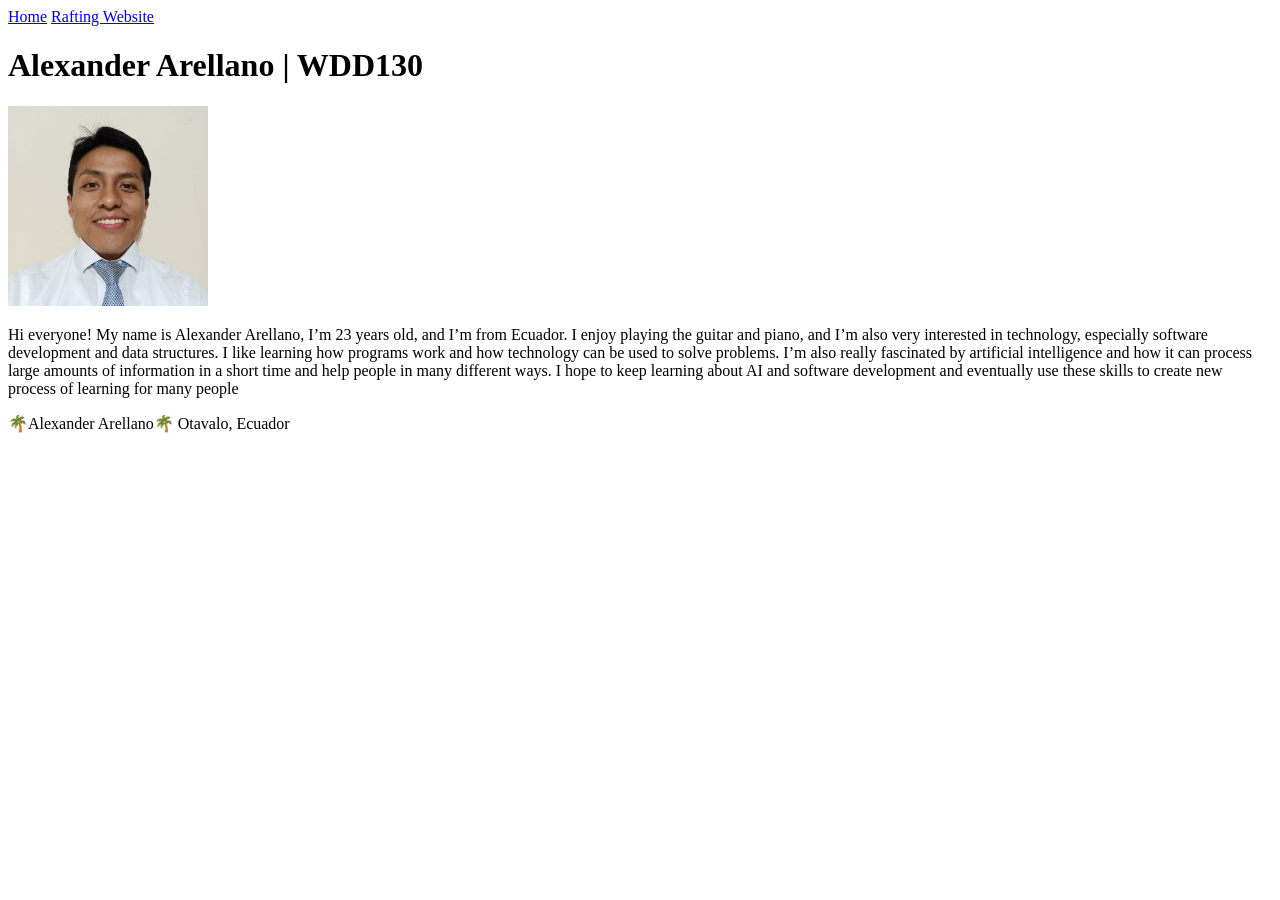
==== index.html @ 2ba15f12 "week1" ====
<!DOCTYPE html>
<html lang="en">

<head>
    <meta charset="UTF-8">
    <meta name="viewport" content="width=device-width, initial-scale=1.0">
    <meta name="description" content="Alexander Arellano/WDD130/Presentation">
    <meta name="author" content="Alexander Arellano">
    <title>Alexander Arellano | WDD 130</title>
</head>

<body>
    <header>
        <nav>
            <a href="#">Home</a>
            <a href="wwr/">Rafting Website</a>
        </nav>
    </header>
    <main>
        <h1>Alexander Arellano | WDD130</h1>
        <img src="images/profile.jpg" alt="Alexander Arellano Profile" width="200">
        <p>Hi everyone! My name is Alexander Arellano, I’m 23 years old, and I’m from Ecuador. I
            enjoy playing
            the guitar and piano, and I’m also very interested in technology, especially software
            development
            and data structures. I like learning how programs work and how technology can be used to
            solve
            problems. I’m also really fascinated by artificial intelligence and how it can process
            large amounts
            of information in a short time and help people in many different ways. I hope to keep
            learning about
            AI and software development and eventually use these skills to create new process of
            learning for many people</p>
    </main>
</body>
<footer>
    <p>🌴Alexander Arellano🌴 Otavalo, Ecuador</p>
</footer>

</html>


<!-- <!DOCTYPE html>
<html lang="en">

<head>
    <meta charset="UTF-8">
    <meta name="viewport" content="width=device-width, initial-scale=1.0">
    <meta name="description" content="Alexander Arellano/WDD130/Presentation">
    <meta name="author" content="Alexander Arellano">
    <title> Alexander Arellano</title>
    <link rel="stylesheet" href="styles/styles.css">
</head>

<body>
    <header>
        <nav>
            <a href="#">Home</a>
            <a href="wwr/about.html">Rafting Website</a>
            <a href="https://www.linkedin.com/in/yanny-arellano-61175a27b/">Linked in</a>
            <a href="https://www.facebook.com/yanny.arellano.7/?locale=es_LA">Profile Facebook</a>
        </nav>
    </header>
    <div class="grid">
        <aside class="box">
            <h2>Ecuador</h2>
            <img src="images/Otavalo.jpg" alt="Otavalo-Ecuador">
            <p>Otavalo is a vibrant city in the northern Andean highlands of Ecuador, renowned for
                the
                Plaza de los
                Ponchos one of the largest and oldest indigenous handicraft markets in South
                America.
                Located 110
                kilometers north of Quito, the city serves as a thriving cultural hub for the Kichwa
                Otavalo people</p>
        </aside>
        <main>
            <h1>Alexander Arellano | Welcome to WDD 130.</h1>
            <img src="images/profile.jpg" alt="Hello my name is Alexander Arellano" width="200">
            <p>Hello! My name is Alexander Arellano, and I am from Ecuador. I enjoy playing the
                guitar
                and the
                piano because music is one of my favorite hobbies and a great way for me to relax
                and
                express
                creativity. I am also really passionate about soccer and enjoy watching and playing
                the
                sport
                whenever I can. Currently, I am a student at BYU-Pathway Worldwide and Brigham Young
                University–Idaho, studying Software Development online. I am excited to continue
                learning new
                programming skills, improve my knowledge in technology, and work toward building a
                successful career
                in the software industry. I enjoy learning, growing, and taking on new challenges
                that
                help me
                improve personally and professionally</p>
            <h1>My Favorite teamples</h1>
            <ul class="box">
                <li><a href="https://www.churchofjesuschrist.org/temples/details/guayaquil-ecuador-temple?lang=eng"
                      target="_blank">Guayaquil, Guayas, Ecuador</a>
                </li>
                <li><a href="https://www.churchofjesuschrist.org/temples/details/brigham-city-utah-temple?lang=eng"
                      target="_blank">Brigham City, Utah, United States</a>
                </li>
                <li><a href="https://www.churchofjesuschrist.org/temples/details/lindon-utah-temple?lang=eng"
                      target="_blank">Lindon Utah Temple</a>
                </li>
            </ul>
        </main>


    </div>
    <footer>
        <p>🌴Alexander Arellano🌴 Otavalo, Ecuador</p>
    </footer>
</body>

</html> -->
---- styles/styles.css ----
:root {
    --primary-color: steelblue;
    --dark-text: #333;
    --light-bg: #fff;
    --box-bg: #eee;
    --shadow: rgba(0, 0, 0, 0.2);
}

* {
    margin: 0;
    padding: 0;
    box-sizing: border-box;
}

body {
    font-family: Arial, sans-serif;
    line-height: 1.6;
    max-width: 1100px;
    margin: 0 auto;
    padding: 0 20px;
    color: var(--dark-text);
}

header {
    margin-top: none;
}

nav {
    background-color: var(--primary-color);
    display: flex;
    justify-content: space-evenly;
    padding: 15px;
}

nav a {
    color: var(--box-bg);
    text-decoration: none;
    font-size: 1.1rem;
    font-weight: bold;
    padding: 10px 15px;
}

nav a:hover {
    background: rgba(255, 255, 255, .2);
    border-radius: 5px;
}

.grid {
    display: grid;
    grid-template-columns: 300px 1fr;
    gap: 20px;
    max-width: 1000px;
    margin: 30px auto;
    align-items: start;
}

main {
    background: var(--light-bg);
    padding: 25px;
}

h1 {
    color: var(--primary-color);
    border-top: 2px solid #aac4db;
    padding-bottom: 10px;
    margin-bottom: 20px;
}

main img {
    width: 220px;
    border: 3px solid var(--light-bg);
    padding: 5px;
    box-shadow: 0 0 12px rgba(0, 0, 0, .25);
    float: right;
    margin-left: 20px;
    margin-bottom: 15px;
}

aside {
    background-color: var(--box-bg);
    border: 1px solid var(--light-bg);
    padding: 20px;
    box-shadow: 0 0 10px rgba(0, 0, 0, .15);
    position: relative;
}

aside h2 {
    position: absolute;
    top: 20px;
    left: 50%;
    color: black;
    font-size: 2rem;
    background: rgba(255, 255, 255, 0.7);
    padding: 5px 10px;
}

:root {
    --primary-color: steelblue;
    --dark-text: #333;
    --light-bg: #fff;
    --box-bg: #eee;
    --shadow: rgba(0, 0, 0, 0.2);
}

* {
    margin: 0;
    padding: 0;
    box-sizing: border-box;
}

body {
    font-family: Arial, sans-serif;
    line-height: 1.6;
    max-width: 1400px;
    margin: 0 auto;
    padding: 0 20px;
    color: var(--dark-text);
    background-color: var(--light-bg);
}

header {
    margin-top: 0;
}

nav {
    background-color: var(--primary-color);
    display: flex;
    justify-content: space-evenly;
    padding: 15px;
}

nav a {
    color: var(--light-bg);
    text-decoration: none;
    font-size: 1.1rem;
    font-weight: bold;
    padding: 10px 15px;
}

nav a:hover {
    background: rgba(255, 255, 255, 0.2);
    border-radius: 5px;
}

.grid {
    display: grid;
    grid-template-columns: 300px 1fr;
    gap: 20px;
    max-width: 1000px;
    margin: 30px auto;
    align-items: start;
}

main {
    background-color: var(--light-bg);
    padding: 25px;
}

h1 {
    color: var(--primary-color);
    border-top: 2px solid var(--primary-color);
    padding-top: 10px;
    margin-bottom: 20px;
}

main img {
    width: 220px;
    border: 3px solid var(--box-bg);
    padding: 5px;
    box-shadow: 0 0 12px var(--shadow);
    float: right;
    margin-left: 20px;
    margin-bottom: 15px;
}

aside {
    background-color: var(--box-bg);
    border: 1px solid var(--dark-text);
    padding: 20px;
    box-shadow: 0 0 10px var(--shadow);
    position: relative;
}

aside h2 {
    position: absolute;
    top: 20px;
    left: 50%;
    transform: translateX(-50%);
    color: var(--dark-text);
    font-size: 2rem;
    background: transparent;
    padding: 0;
    margin: 0;
    box-shadow: none;
}

aside img {
    width: 100%;
    border: 3px solid var(--light-bg);
    box-shadow: 0 0 10px var(--shadow);
    margin-bottom: 15px;
    display: block;
}

.box {
    margin-top: 20px;
    padding: 20px;
    background-color: var(--box-bg);
    border: 1px solid var(--dark-text);
}

.box li {
    margin-left: 20px;
    margin-bottom: 10px;
}

footer {
    margin-top: 40px;
    border-top: 1px solid var(--dark-text);
    text-align: center;
    padding: 20px;
}

aside img {
    width: 100%;
    border: 3px solid #ddd;
    box-shadow: 0 0 10px rgba(0, 0, 0, .2);
    margin-bottom: 15px;
    display: block;
}

.box {
    margin-top: 20px;
    padding: 20px;
    background: #f3f3f3;
    border: 1px solid #ddd;
}

.box li {
    margin-left: 20px;
    margin-bottom: 10px;
}

footer {
    margin-top: 40px;
    border-top: 1px solid #ccc;
    text-align: center;
    padding: 20px;
}
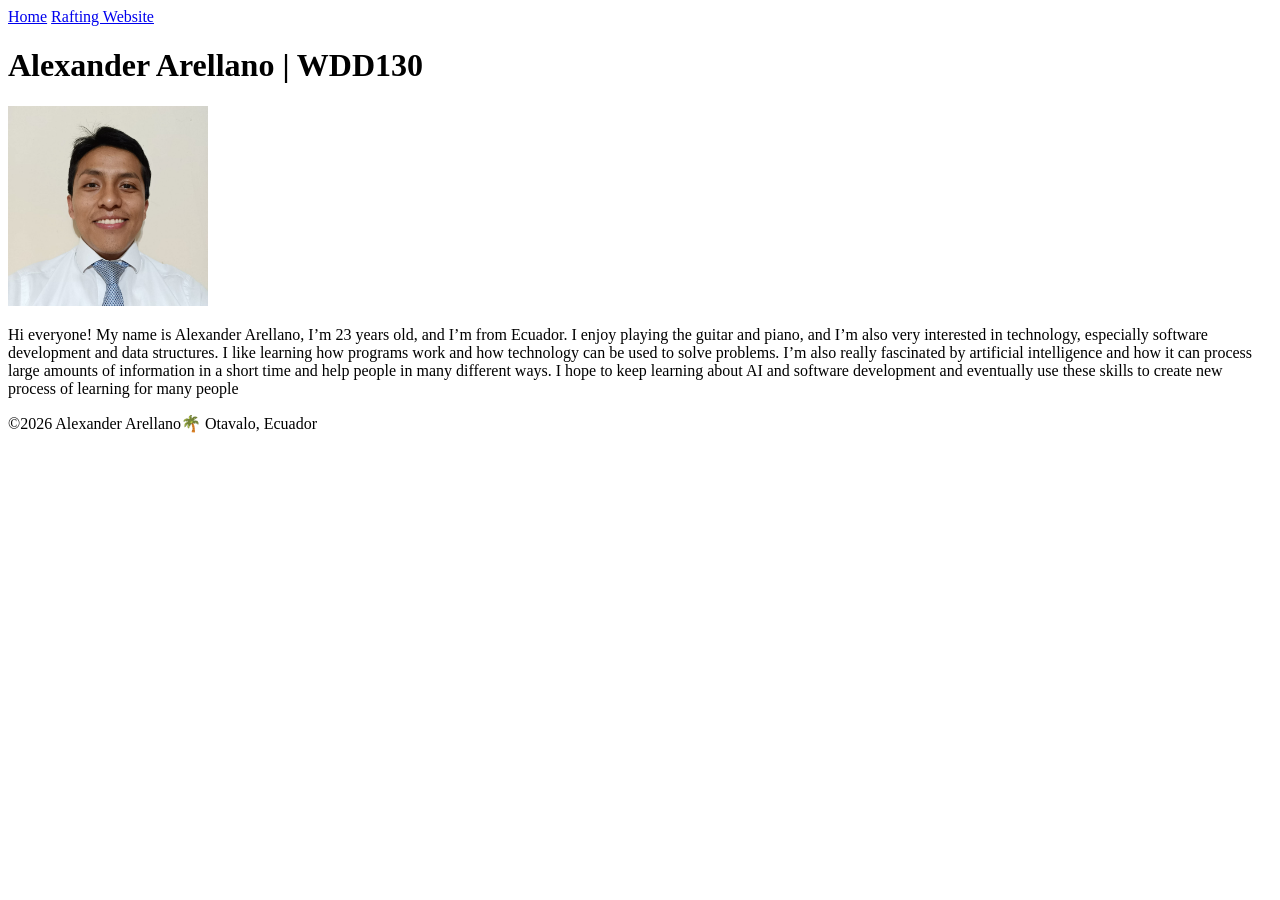
==== commit 5829a71e: "icon" ====
--- a/index.html
+++ b/index.html
@@ -34,7 +34,7 @@
     </main>
 </body>
 <footer>
-    <p>🌴Alexander Arellano🌴 Otavalo, Ecuador</p>
+    <p> ©2026 Alexander Arellano🌴 Otavalo, Ecuador</p>
 </footer>
 
 </html>
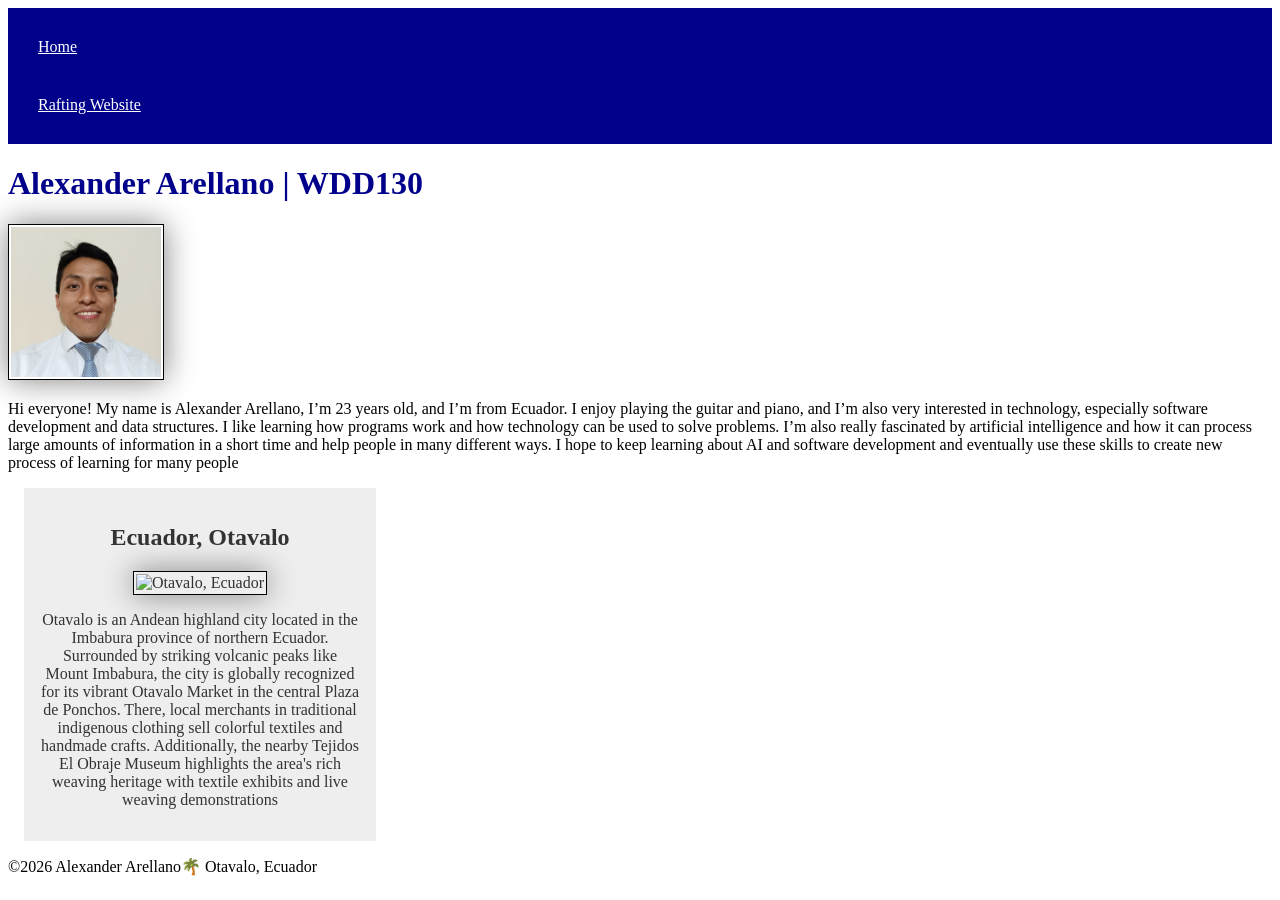
==== commit 9ef7946a: "week 2" ====
--- a/index.html
+++ b/index.html
@@ -6,6 +6,7 @@
     <meta name="viewport" content="width=device-width, initial-scale=1.0">
     <meta name="description" content="Alexander Arellano/WDD130/Presentation">
     <meta name="author" content="Alexander Arellano">
+    <link rel="stylesheet" href="styles/styles.css">
     <title>Alexander Arellano | WDD 130</title>
 </head>
 
@@ -32,10 +33,26 @@
             AI and software development and eventually use these skills to create new process of
             learning for many people</p>
     </main>
+    <aside>
+        <h2>Ecuador, Otavalo</h2>
+        <img src="images/otavalo.jpg" alt="Otavalo, Ecuador">
+        <p>Otavalo is an Andean highland city located in the Imbabura province of northern Ecuador.
+            Surrounded
+            by striking volcanic peaks like Mount Imbabura, the city is globally recognized for its
+            vibrant
+            Otavalo Market in the central Plaza de Ponchos. There, local merchants in traditional
+            indigenous
+            clothing sell colorful textiles and handmade crafts. Additionally, the nearby Tejidos El
+            Obraje
+            Museum highlights the area's rich weaving heritage with textile exhibits and live
+            weaving
+            demonstrations</p>
+    </aside>
+    <footer>
+        <p> ©2026 Alexander Arellano🌴 Otavalo, Ecuador</p>
+    </footer>
 </body>
-<footer>
-    <p> ©2026 Alexander Arellano🌴 Otavalo, Ecuador</p>
-</footer>
+
 
 </html>
 
@@ -64,7 +81,7 @@
     <div class="grid">
         <aside class="box">
             <h2>Ecuador</h2>
-            <img src="images/Otavalo.jpg" alt="Otavalo-Ecuador">
+            <img src="" alt="Otavalo-Ecuador">
             <p>Otavalo is a vibrant city in the northern Andean highlands of Ecuador, renowned for
                 the
                 Plaza de los
--- a/styles/styles.css
+++ b/styles/styles.css
@@ -1,4 +1,55 @@
-:root {
+nav {
+    background-color: darkblue;
+    padding: 10px;
+}
+
+nav a {
+    color: white;
+    display: block;
+    padding: 20px;
+}
+
+h1 {
+    color: darkblue;
+}
+
+img {
+    width: 150px;
+    height: auto;
+    border: 1px solid black;
+    padding: 2px;
+    box-shadow: 0 0 30px gray;
+}
+
+p {
+    padding: 0;
+}
+
+main {
+    max-width: 840%;
+}
+
+aside {
+    width: 20rem;
+    margin: 1rem;
+    border: 1px solid rgb(0, 0, 0 / 0.2);
+    padding: 1rem;
+    background-color: #eee;
+    color: #333;
+    text-align: center;
+}
+
+aside img {
+    width: 200px;
+    height: auto;
+}
+
+main img {
+    width: 150px;
+    height: auto;
+}
+
+/* :root {
     --primary-color: steelblue;
     --dark-text: #333;
     --light-bg: #fff;
@@ -246,4 +297,4 @@
     border-top: 1px solid #ccc;
     text-align: center;
     padding: 20px;
-}+} */
--- a/styles/styles.css
+++ b/styles/styles.css
@@ -1,4 +1,55 @@
-:root {
+nav {
+    background-color: darkblue;
+    padding: 10px;
+}
+
+nav a {
+    color: white;
+    display: block;
+    padding: 20px;
+}
+
+h1 {
+    color: darkblue;
+}
+
+img {
+    width: 150px;
+    height: auto;
+    border: 1px solid black;
+    padding: 2px;
+    box-shadow: 0 0 30px gray;
+}
+
+p {
+    padding: 0;
+}
+
+main {
+    max-width: 840%;
+}
+
+aside {
+    width: 20rem;
+    margin: 1rem;
+    border: 1px solid rgb(0, 0, 0 / 0.2);
+    padding: 1rem;
+    background-color: #eee;
+    color: #333;
+    text-align: center;
+}
+
+aside img {
+    width: 200px;
+    height: auto;
+}
+
+main img {
+    width: 150px;
+    height: auto;
+}
+
+/* :root {
     --primary-color: steelblue;
     --dark-text: #333;
     --light-bg: #fff;
@@ -246,4 +297,4 @@
     border-top: 1px solid #ccc;
     text-align: center;
     padding: 20px;
-}+} */
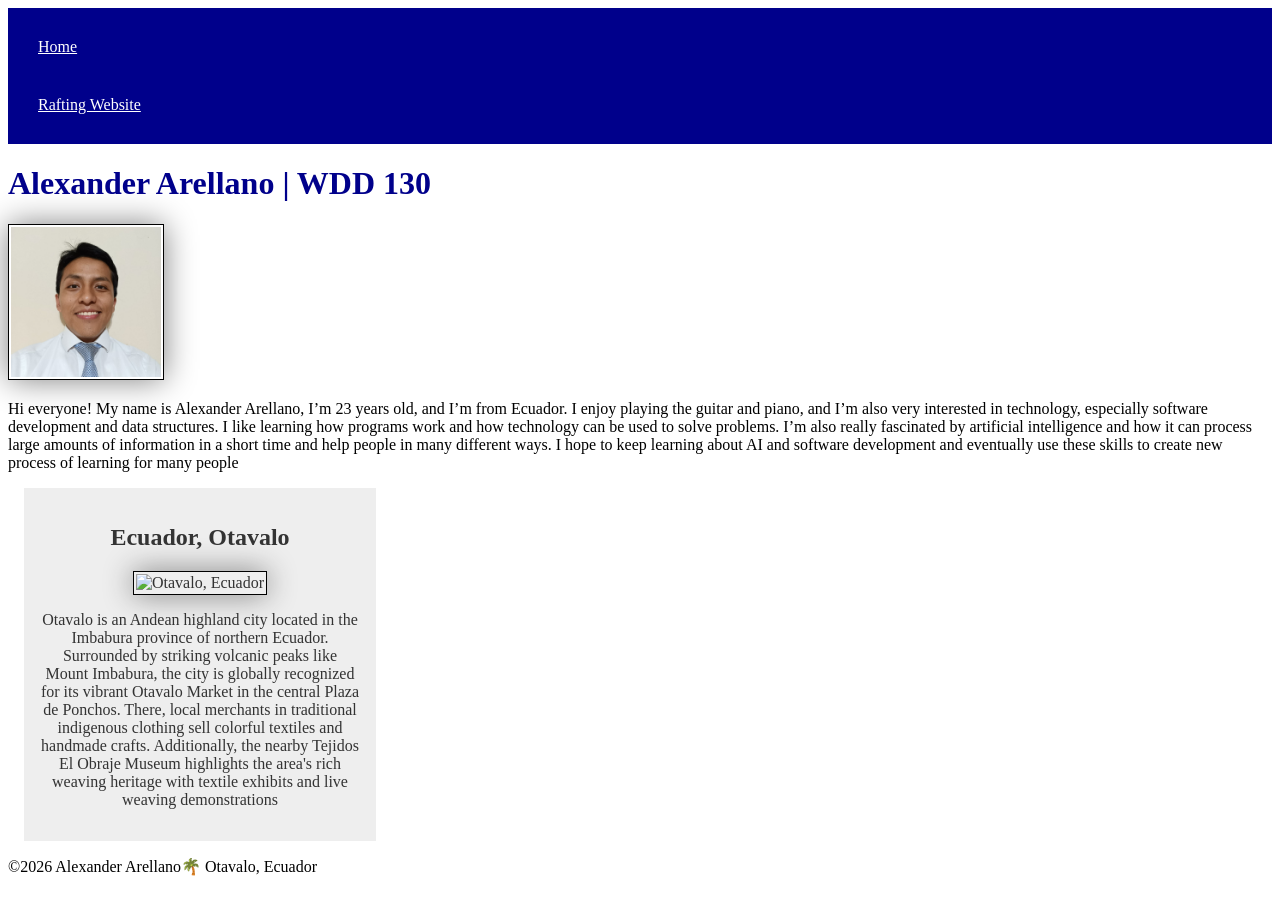
==== commit 97b68e67: "fixing css" ====
--- a/index.html
+++ b/index.html
@@ -4,7 +4,8 @@
 <head>
     <meta charset="UTF-8">
     <meta name="viewport" content="width=device-width, initial-scale=1.0">
-    <meta name="description" content="Alexander Arellano/WDD130/Presentation">
+    <meta name="description"
+      content="Alexander Arellano/WDD130/Alexander Arellano's BYU-Idaho WDD130 course home page">
     <meta name="author" content="Alexander Arellano">
     <link rel="stylesheet" href="styles/styles.css">
     <title>Alexander Arellano | WDD 130</title>
@@ -18,7 +19,7 @@
         </nav>
     </header>
     <main>
-        <h1>Alexander Arellano | WDD130</h1>
+        <h1>Alexander Arellano | WDD 130</h1>
         <img src="images/profile.jpg" alt="Alexander Arellano Profile" width="200">
         <p>Hi everyone! My name is Alexander Arellano, I’m 23 years old, and I’m from Ecuador. I
             enjoy playing
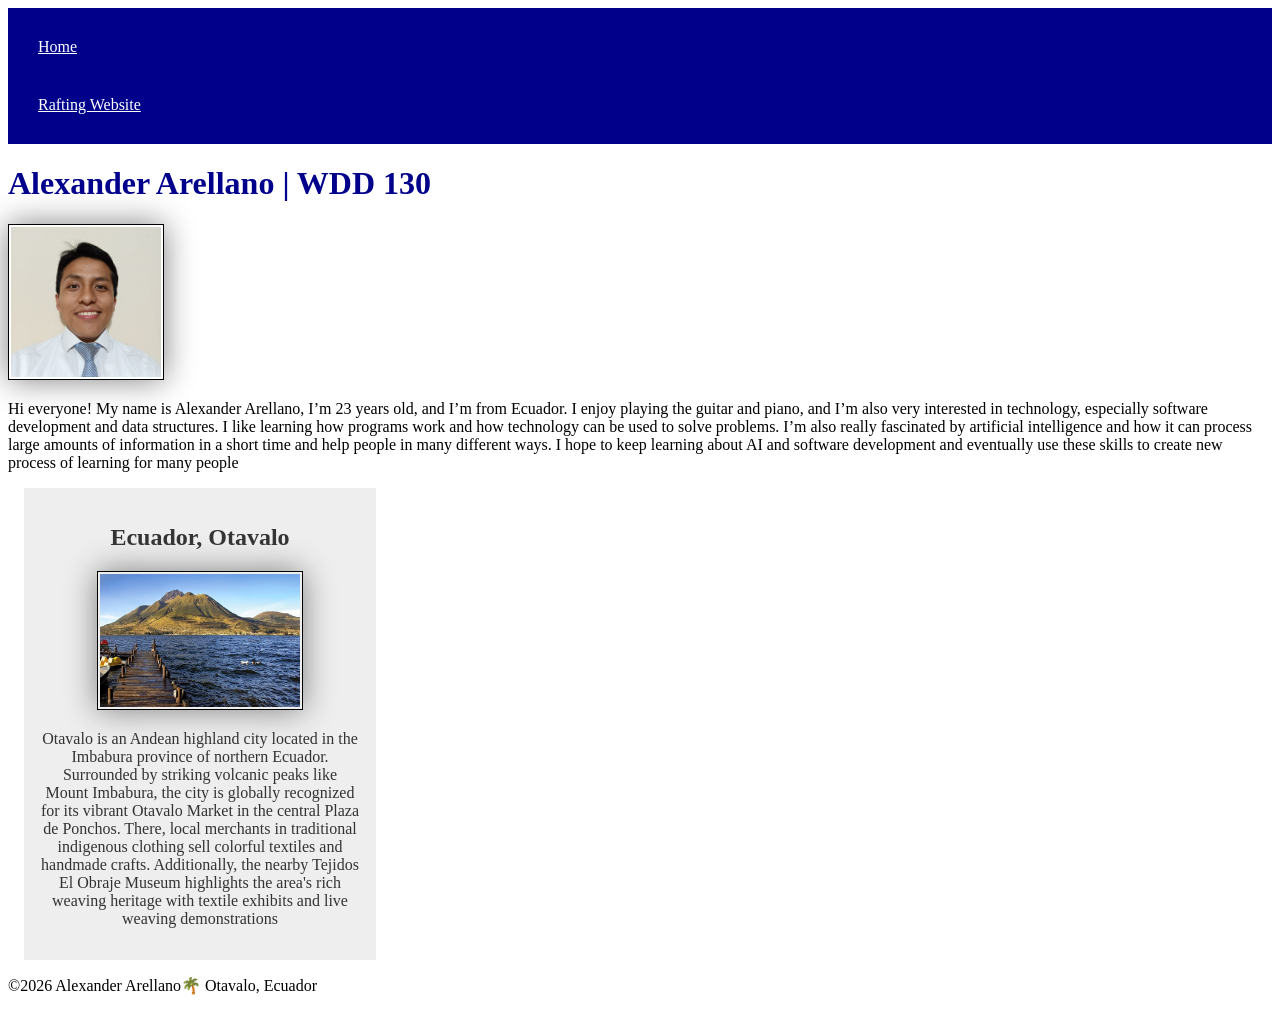
==== commit f50940bf: "fixing names" ====
--- a/index.html
+++ b/index.html
@@ -36,7 +36,7 @@
     </main>
     <aside>
         <h2>Ecuador, Otavalo</h2>
-        <img src="images/otavalo.jpg" alt="Otavalo, Ecuador">
+        <img src="images/country.jpg" alt="Otavalo, Ecuador">
         <p>Otavalo is an Andean highland city located in the Imbabura province of northern Ecuador.
             Surrounded
             by striking volcanic peaks like Mount Imbabura, the city is globally recognized for its
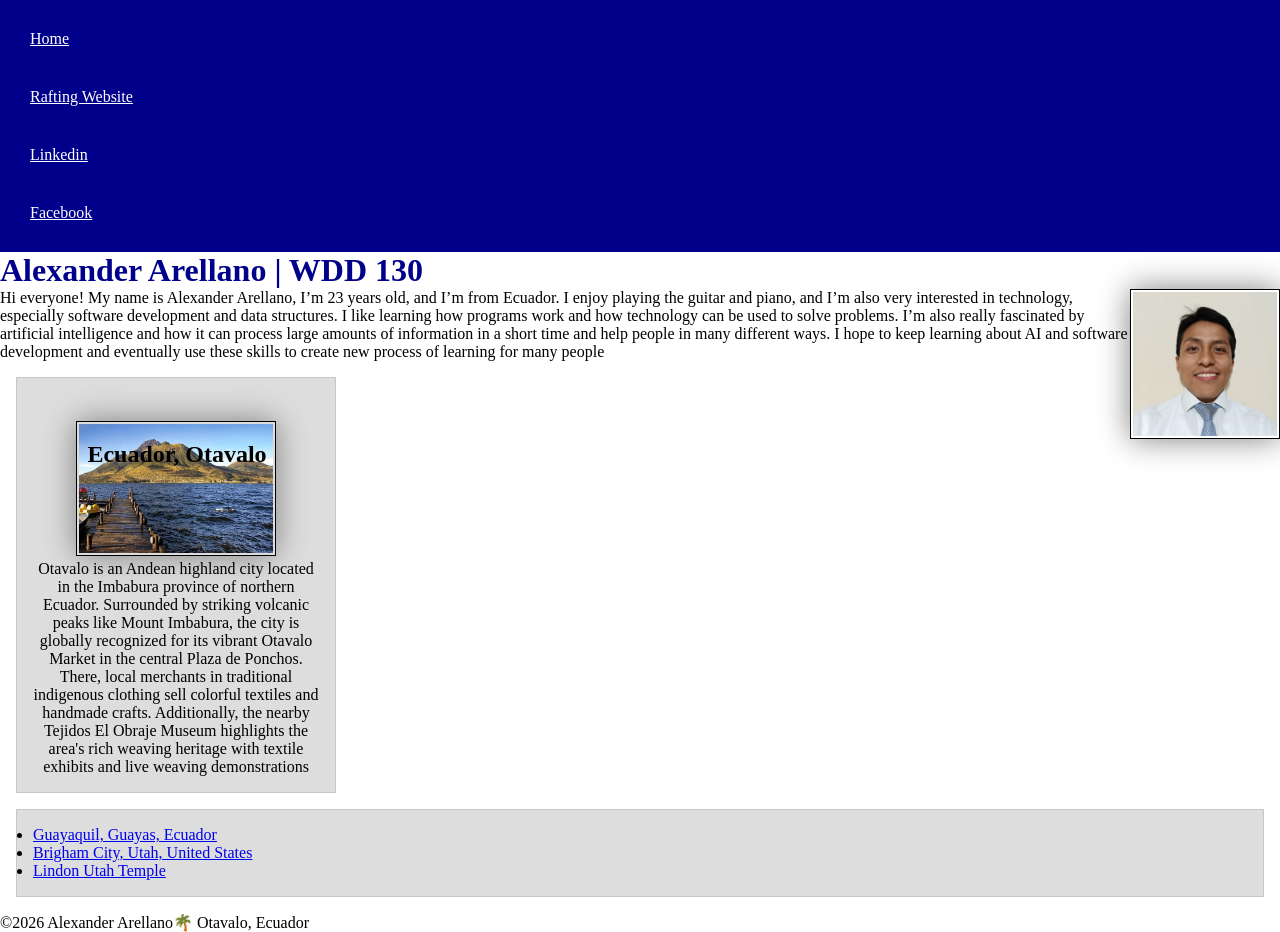
==== commit afdd012a: "week 3" ====
--- a/index.html
+++ b/index.html
@@ -16,6 +16,8 @@
         <nav>
             <a href="#">Home</a>
             <a href="wwr/">Rafting Website</a>
+            <a href="https://www.linkedin.com/in/yanny-arellano-61175a27b/">Linkedin</a>
+            <a href="https://www.facebook.com/yanny.arellano.7?locale=es_LA">Facebook</a>
         </nav>
     </header>
     <main>
@@ -34,7 +36,7 @@
             AI and software development and eventually use these skills to create new process of
             learning for many people</p>
     </main>
-    <aside>
+    <aside class="box">
         <h2>Ecuador, Otavalo</h2>
         <img src="images/country.jpg" alt="Otavalo, Ecuador">
         <p>Otavalo is an Andean highland city located in the Imbabura province of northern Ecuador.
@@ -49,6 +51,17 @@
             weaving
             demonstrations</p>
     </aside>
+    <ul class="box">
+        <li><a href="https://www.churchofjesuschrist.org/temples/details/guayaquil-ecuador-temple?lang=eng"
+              target="_blank">Guayaquil, Guayas, Ecuador</a>
+        </li>
+        <li><a href="https://www.churchofjesuschrist.org/temples/details/brigham-city-utah-temple?lang=eng"
+              target="_blank">Brigham City, Utah, United States</a>
+        </li>
+        <li><a href="https://www.churchofjesuschrist.org/temples/details/lindon-utah-temple?lang=eng"
+              target="_blank">Lindon Utah Temple</a>
+        </li>
+    </ul>
     <footer>
         <p> ©2026 Alexander Arellano🌴 Otavalo, Ecuador</p>
     </footer>
--- a/styles/styles.css
+++ b/styles/styles.css
@@ -1,3 +1,9 @@
+* {
+    margin: 0;
+    padding: 0;
+    box-sizing: border-box;
+}
+
 nav {
     background-color: darkblue;
     padding: 10px;
@@ -44,9 +50,25 @@
     height: auto;
 }
 
+aside h2 {
+    position: relative;
+    top: 47px;
+    left: 1px;
+}
+
 main img {
     width: 150px;
     height: auto;
+    float: right;
+}
+
+/*Class Selectors*/
+.box {
+    margin: 1rem;
+    border: 1px solid rgb(0 0 0 / 10%);
+    padding: 1rem;
+    background-color: #ddd;
+    color: #000;
 }
 
 /* :root {
--- a/styles/styles.css
+++ b/styles/styles.css
@@ -1,3 +1,9 @@
+* {
+    margin: 0;
+    padding: 0;
+    box-sizing: border-box;
+}
+
 nav {
     background-color: darkblue;
     padding: 10px;
@@ -44,9 +50,25 @@
     height: auto;
 }
 
+aside h2 {
+    position: relative;
+    top: 47px;
+    left: 1px;
+}
+
 main img {
     width: 150px;
     height: auto;
+    float: right;
+}
+
+/*Class Selectors*/
+.box {
+    margin: 1rem;
+    border: 1px solid rgb(0 0 0 / 10%);
+    padding: 1rem;
+    background-color: #ddd;
+    color: #000;
 }
 
 /* :root {
